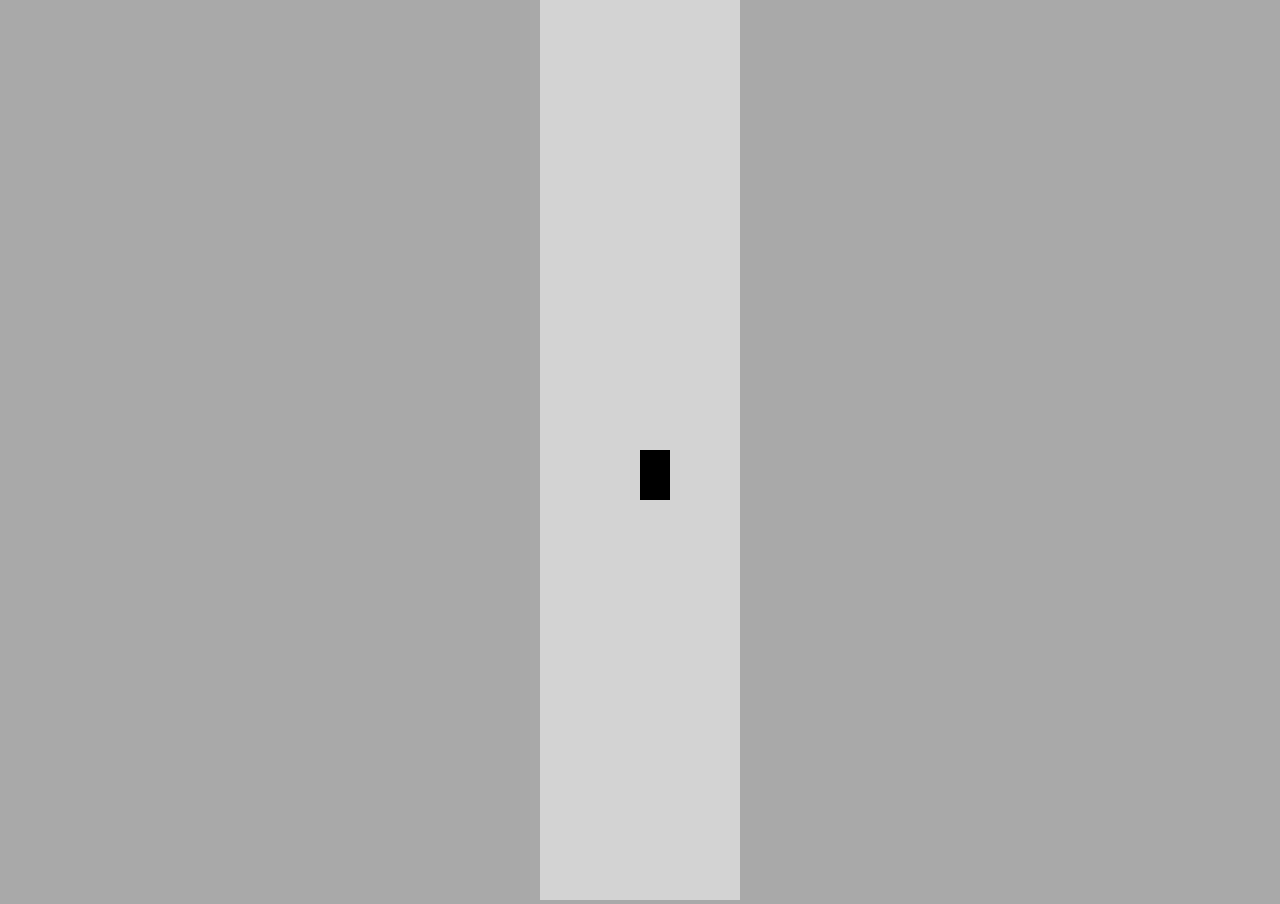
==== practice.html @ 9afbfeb2 "car movement no class model" ====
<!DOCTYPE html>
<html lang="en">
<head>
  <meta charset="UTF-8">
  <meta name="viewport" content="width=device-width, initial-scale=1.0">
  <title>Document</title>
  <style>
    body{
      margin: 0;
      text-align: center;
      overflow: hidden;
      background-color: darkgrey;
    }
    
    canvas{
      background-color:lightgrey;
    }
  </style>
</head>
<body>
  <canvas></canvas>
  <script>
    /*
    const canvas = document.querySelector('canvas');
    canvas.width = window.innerWidth; 
    canvas.height = window.innerHeight;
    const ctx = canvas.getContext('2d');
    
    ctx.fillStyle = "red"
    ctx.fillRect(100,100,100,100);
    ctx.fillStyle = "black"
    ctx.fillRect(500,300,100,100)

    ctx.beginPath()
    ctx.moveTo(100,100)
    ctx.lineTo(500,300)

    ctx.moveTo(100,200)
    ctx.lineTo(500,400)

    ctx.moveTo(200,200)
    ctx.lineTo(600,400)

    ctx.moveTo(200,100)
    ctx.lineTo(600,300)
    ctx.strokeStyle = "red"
    ctx.stroke()

    ctx.beginPath()
    ctx.arc(600,600,70,0,Math.PI * 2,false)
    ctx.strokeStyle= "green"
    ctx.stroke()
  */
  /*
  let x = 200
  let y = 200
  let dx = 9;
  let dy = 9
  function animate(){
    console.log('hello')
    ctx.clearRect(0,0,innerWidth,innerHeight)
    ctx.beginPath()
    ctx.arc(x,y,60,0,Math.PI * 2,false)
    ctx.strokeStyle= "green"
    ctx.stroke()
    if (x + 60 > innerWidth ||x-60 < 0){
      dx = -dx
    } 
    if (y + 60 > innerHeight ||y-60 < 0){
      dy = -dy
    } 
    requestAnimationFrame(animate)
    x+=dx
    y+=dy 
  }
  animate()

  

    class Circle {
      constructor(x, y, dx, dy) {
        this.x = x;
        this.y = y;
        this.dx = dx;
        this.dy = dy;
        this.radius = 50;
      }

      draw() {
        ctx.beginPath();
        ctx.arc(this.x, this.y, this.radius, 0, Math.PI * 2, false);
        ctx.fillStyle = "blue";
        ctx.fill();
      }

      move() {
        // Reverse direction if hitting canvas boundaries
        if (this.x + this.radius > innerWidth || this.x - this.radius < 0) {
          this.dx = -this.dx;
        }
        if (this.y + this.radius > innerHeight || this.y - this.radius < 0) {
          this.dy = -this.dy;
        }
        // Update position
        this.x += this.dx;
        this.y += this.dy;
      }

      update() {
        // Animate the circle
        const animate = () => {
          ctx.clearRect(0, 0, innerWidth, innerHeight); // Clear canvas
          this.move(); // Move the circle
          this.draw(); // Draw the updated circle
          requestAnimationFrame(animate); // Recursive animation
        };
        animate();
      }
    }

    const circle = new Circle(500, 500, 10, 4);
    circle.update();

    */

    const canvas = document.querySelector('canvas');
    const ctx = canvas.getContext('2d');

    // Movement flags
    let forward = false;
    let reverse = false;
    let left = false;
    let right = false;

    // Canvas setup
    canvas.height = window.innerHeight;
    canvas.width = 200;
    ctx.translate(canvas.width / 2, canvas.height / 2);

    // Draw rectangle
    function draw(x, y, width, height) {
      ctx.beginPath();
      ctx.fillStyle = "black";
      ctx.rect(x, y, width, height);
      ctx.fill();
    }

    // Movement controls
    document.addEventListener('keydown', (event) => {
      switch (event.key) {
        case 'ArrowUp':
          forward = true;
          break;
        case 'ArrowDown':
          reverse = true;
          break;
        case 'ArrowLeft':
          left = true;
          break;
        case 'ArrowRight':
          right = true;
          break;
      }
    });

    document.addEventListener('keyup', (event) => {
      switch (event.key) {
        case 'ArrowUp':
          forward = false;
          break;
        case 'ArrowDown':
          reverse = false;
          break;
        case 'ArrowLeft':
          left = false;
          break;
        case 'ArrowRight':
          right = false;
          break;
      }
    });

    // Variables for movement
    const acceleration = 0.2;
    const friction = 0.05;
    const maxSpeed = 4;
    let speed = 0;
    let x = 0;
    let y = 0;

    function move() {
      // Apply acceleration
      if (forward) {
        speed = Math.min(speed + acceleration, maxSpeed);
      }
      if (reverse) {
        speed = Math.max(speed - acceleration, -maxSpeed/2);
      }

      // Apply friction
      if (!forward && !reverse) {
        if (speed > 0) {
          speed = Math.max(speed - friction, 0);
        } else if (speed < 0) {
          speed = Math.min(speed + friction, 0);
        }
      }

      // Apply horizontal movement
      if (left) {
        x -= 2;
      }
      if (right) {
        x += 2;
      }

      // Update position
      y -= speed;
    }

    function animate() {
      ctx.clearRect(-canvas.width / 2, -canvas.height / 2, canvas.width, canvas.height);
      move();
      draw(x, y, 30, 50);
      requestAnimationFrame(animate);
    }

    animate();


  </script>
</body>
</html>
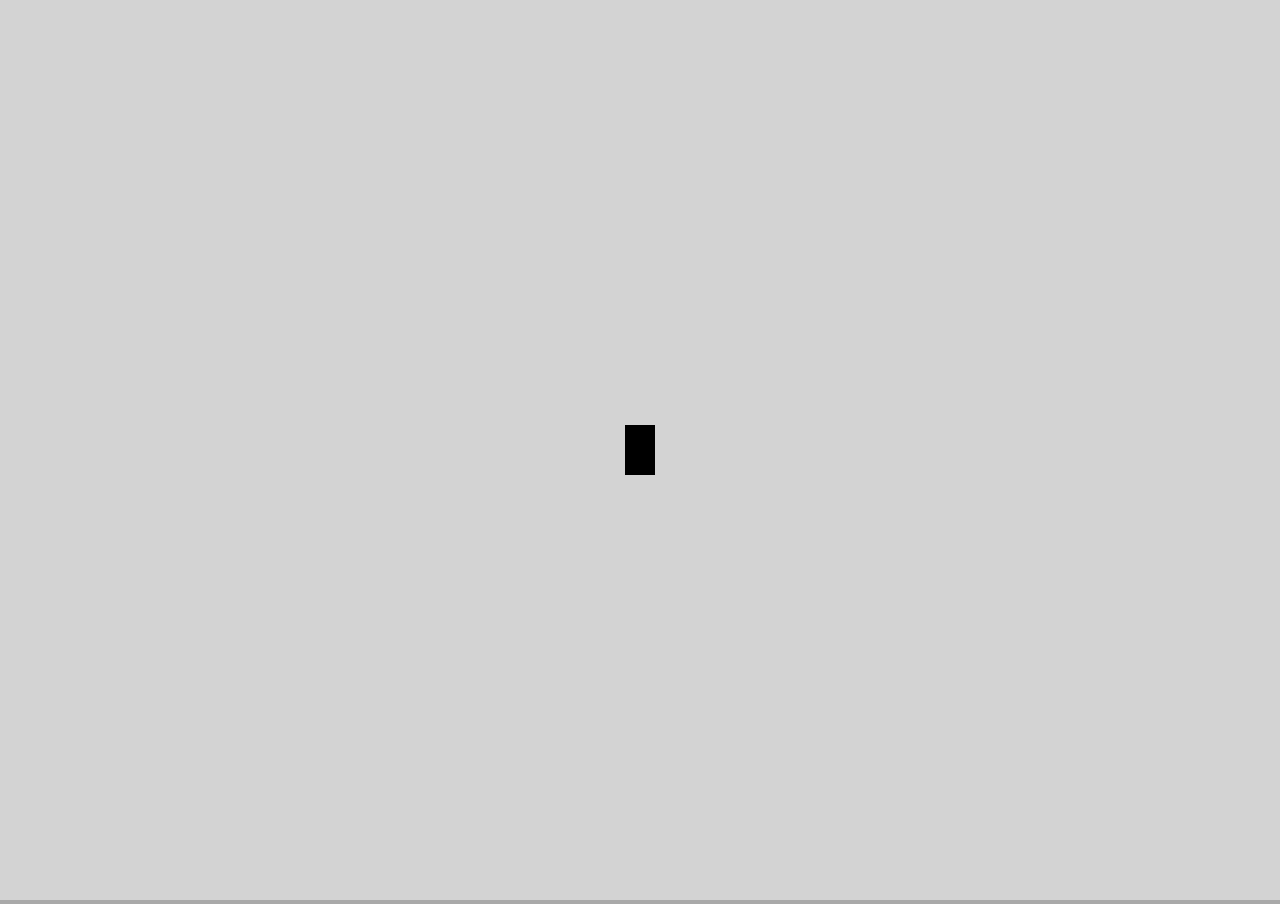
==== commit 6e282720: "added some comments" ====
--- a/practice.html
+++ b/practice.html
@@ -5,15 +5,14 @@
   <meta name="viewport" content="width=device-width, initial-scale=1.0">
   <title>Document</title>
   <style>
-    body{
+    body {
       margin: 0;
       text-align: center;
       overflow: hidden;
       background-color: darkgrey;
     }
-    
-    canvas{
-      background-color:lightgrey;
+    canvas {
+      background-color: lightgrey;
     }
   </style>
 </head>
@@ -21,148 +20,50 @@
   <canvas></canvas>
   <script>
     /*
-    const canvas = document.querySelector('canvas');
-    canvas.width = window.innerWidth; 
-    canvas.height = window.innerHeight;
-    const ctx = canvas.getContext('2d');
-    
-    ctx.fillStyle = "red"
-    ctx.fillRect(100,100,100,100);
-    ctx.fillStyle = "black"
-    ctx.fillRect(500,300,100,100)
-
-    ctx.beginPath()
-    ctx.moveTo(100,100)
-    ctx.lineTo(500,300)
-
-    ctx.moveTo(100,200)
-    ctx.lineTo(500,400)
-
-    ctx.moveTo(200,200)
-    ctx.lineTo(600,400)
-
-    ctx.moveTo(200,100)
-    ctx.lineTo(600,300)
-    ctx.strokeStyle = "red"
-    ctx.stroke()
-
-    ctx.beginPath()
-    ctx.arc(600,600,70,0,Math.PI * 2,false)
-    ctx.strokeStyle= "green"
-    ctx.stroke()
-  */
-  /*
-  let x = 200
-  let y = 200
-  let dx = 9;
-  let dy = 9
-  function animate(){
-    console.log('hello')
-    ctx.clearRect(0,0,innerWidth,innerHeight)
-    ctx.beginPath()
-    ctx.arc(x,y,60,0,Math.PI * 2,false)
-    ctx.strokeStyle= "green"
-    ctx.stroke()
-    if (x + 60 > innerWidth ||x-60 < 0){
-      dx = -dx
-    } 
-    if (y + 60 > innerHeight ||y-60 < 0){
-      dy = -dy
-    } 
-    requestAnimationFrame(animate)
-    x+=dx
-    y+=dy 
-  }
-  animate()
-
-  
-
-    class Circle {
-      constructor(x, y, dx, dy) {
-        this.x = x;
-        this.y = y;
-        this.dx = dx;
-        this.dy = dy;
-        this.radius = 50;
-      }
-
-      draw() {
-        ctx.beginPath();
-        ctx.arc(this.x, this.y, this.radius, 0, Math.PI * 2, false);
-        ctx.fillStyle = "blue";
-        ctx.fill();
-      }
-
-      move() {
-        // Reverse direction if hitting canvas boundaries
-        if (this.x + this.radius > innerWidth || this.x - this.radius < 0) {
-          this.dx = -this.dx;
-        }
-        if (this.y + this.radius > innerHeight || this.y - this.radius < 0) {
-          this.dy = -this.dy;
-        }
-        // Update position
-        this.x += this.dx;
-        this.y += this.dy;
-      }
-
-      update() {
-        // Animate the circle
-        const animate = () => {
-          ctx.clearRect(0, 0, innerWidth, innerHeight); // Clear canvas
-          this.move(); // Move the circle
-          this.draw(); // Draw the updated circle
-          requestAnimationFrame(animate); // Recursive animation
-        };
-        animate();
-      }
-    }
-
-    const circle = new Circle(500, 500, 10, 4);
-    circle.update();
-
-    */
-
+    // Select the canvas element and get the 2D rendering context
     const canvas = document.querySelector('canvas');
     const ctx = canvas.getContext('2d');
 
-    // Movement flags
+    // Movement flags to track user input
     let forward = false;
     let reverse = false;
     let left = false;
     let right = false;
 
-    // Canvas setup
+    // Set canvas dimensions to fill the entire screen
     canvas.height = window.innerHeight;
     canvas.width = 200;
+
+    // Translate the coordinate system to center the canvas horizontally and vertically
     ctx.translate(canvas.width / 2, canvas.height / 2);
 
-    // Draw rectangle
+    // Function to draw a rectangle at the specified position
     function draw(x, y, width, height) {
       ctx.beginPath();
-      ctx.fillStyle = "black";
-      ctx.rect(x, y, width, height);
-      ctx.fill();
-    }
-
-    // Movement controls
+      ctx.fillStyle = "black"; // Set the rectangle's color
+      ctx.rect(x, y, width, height); // Define the rectangle's position and size
+      ctx.fill(); // Render the rectangle
+    }
+
+    // Listen for key presses and set movement flags accordingly
     document.addEventListener('keydown', (event) => {
       switch (event.key) {
-        case 'ArrowUp':
+        case 'ArrowUp': // Move forward
           forward = true;
           break;
-        case 'ArrowDown':
+        case 'ArrowDown': // Move backward
           reverse = true;
           break;
-        case 'ArrowLeft':
+        case 'ArrowLeft': // Move left
           left = true;
           break;
-        case 'ArrowRight':
+        case 'ArrowRight': // Move right
           right = true;
           break;
       }
     });
 
+    // Listen for key releases and reset movement flags
     document.addEventListener('keyup', (event) => {
       switch (event.key) {
         case 'ArrowUp':
@@ -180,54 +81,179 @@
       }
     });
 
-    // Variables for movement
-    const acceleration = 0.2;
-    const friction = 0.05;
-    const maxSpeed = 4;
-    let speed = 0;
-    let x = 0;
-    let y = 0;
-
+    // Movement-related variables
+    const acceleration = 0.2; // Acceleration rate
+    const friction = 0.05; // Friction to reduce speed when not moving
+    const maxSpeed = 4; // Maximum forward speed
+    let speed = 0; // Initial speed
+    let x = 0; // Initial horizontal position
+    let y = 0; // Initial vertical position
+
+    // Function to handle movement logic
     function move() {
-      // Apply acceleration
+      // Increase speed when moving forward, up to maxSpeed
       if (forward) {
         speed = Math.min(speed + acceleration, maxSpeed);
       }
+      // Decrease speed when reversing, with a maximum reverse speed
       if (reverse) {
-        speed = Math.max(speed - acceleration, -maxSpeed/2);
-      }
-
-      // Apply friction
+        speed = Math.max(speed - acceleration, -maxSpeed / 2);
+      }
+
+      // Apply friction to gradually stop movement when no key is pressed
       if (!forward && !reverse) {
         if (speed > 0) {
-          speed = Math.max(speed - friction, 0);
+          speed = Math.max(speed - friction, 0); // Gradually reduce positive speed
         } else if (speed < 0) {
-          speed = Math.min(speed + friction, 0);
-        }
-      }
-
-      // Apply horizontal movement
+          speed = Math.min(speed + friction, 0); // Gradually reduce negative speed
+        }
+      }
+
+      // Move horizontally when left or right keys are pressed
       if (left) {
-        x -= 2;
+        x -= 2; // Move left
       }
       if (right) {
-        x += 2;
-      }
-
-      // Update position
+        x += 2; // Move right
+      }
+
+      // Update vertical position based on speed
       y -= speed;
     }
 
+    // Main animation loop
     function animate() {
+      // Clear the canvas before each frame
       ctx.clearRect(-canvas.width / 2, -canvas.height / 2, canvas.width, canvas.height);
-      move();
-      draw(x, y, 30, 50);
+      move(); // Update position based on input
+      draw(x, y, 30, 50); // Draw the rectangle at the updated position
+      requestAnimationFrame(animate); // Recursively call animate for the next frame
+    }
+
+    // Start the animation loop
+    animate();
+
+    */
+
+    // Select the canvas element and get the 2D rendering context
+    const canvas = document.querySelector('canvas');
+    const ctx = canvas.getContext('2d');
+
+    // Set canvas dimensions to fill the screen
+    canvas.height = window.innerHeight;
+    canvas.width = window.innerWidth;
+
+    // Translate the coordinate system to center the canvas
+    ctx.translate(canvas.width / 2, canvas.height / 2);
+
+    // Rectangle class to handle movement and rendering
+    class Rectangle {
+      constructor(x, y, width, height) {
+        this.x = x; // Initial x-position
+        this.y = y; // Initial y-position
+        this.width = width; // Rectangle width
+        this.height = height; // Rectangle height
+
+        this.forward = false; // Move forward (up)
+        this.reverse = false; // Move backward (down)
+        this.left = false; // Turn left
+        this.right = false; // Turn right
+
+        this.acceleration = 0.2; // Speed increase rate
+        this.friction = 0.05; // Gradual slowdown
+        this.maxSpeed = 4; // Maximum speed
+        this.speed = 0; // Current speed
+        this.angle = 0; // Rotation angle for direction
+
+        this.addEventListeners(); // Enable keyboard controls
+      }
+
+      // Draw the rectangle on the canvas
+      draw(ctx) {
+        ctx.save(); // Save the current canvas state
+        ctx.translate(this.x, this.y); // Move to rectangle's position
+        ctx.rotate(this.angle); // Rotate for direction
+        ctx.fillStyle = "black"; // Rectangle color
+        ctx.fillRect(-this.width / 2, -this.height / 2, this.width, this.height); // Draw rectangle centered
+        ctx.restore(); // Restore canvas state
+      }
+
+      // Update position and handle boundaries
+      move() {
+        // Adjust speed based on forward/reverse input
+        if (this.forward) {
+          this.speed = Math.min(this.speed + this.acceleration, this.maxSpeed);
+        }
+        if (this.reverse) {
+          this.speed = Math.max(this.speed - this.acceleration, -this.maxSpeed / 2);
+        }
+
+        // Apply friction when no input
+        if (!this.forward && !this.reverse) {
+          if (this.speed > 0) this.speed = Math.max(this.speed - this.friction, 0);
+          if (this.speed < 0) this.speed = Math.min(this.speed + this.friction, 0);
+        }
+
+        // Adjust angle based on left/right input
+        if (this.left) this.angle -= 0.05; // Rotate left
+        if (this.right) this.angle += 0.05; // Rotate right
+
+        // Update position based on speed and angle
+        this.x += Math.cos(this.angle) * this.speed;
+        this.y += Math.sin(this.angle) * this.speed;
+
+        // Prevent rectangle from going out of canvas
+        const boundaryX = canvas.width / 2 - this.width / 2;
+        const boundaryY = canvas.height / 2 - this.height / 2;
+        this.x = Math.max(-boundaryX, Math.min(boundaryX, this.x));
+        this.y = Math.max(-boundaryY, Math.min(boundaryY, this.y));
+      }
+
+      // Add event listeners for keyboard controls
+      addEventListeners() {
+        document.addEventListener("keydown", (event) => {
+          switch (event.key) {
+            case "ArrowUp": this.forward = true; break;
+            case "ArrowDown": this.reverse = true; break;
+            case "ArrowLeft": this.left = true; break;
+            case "ArrowRight": this.right = true; break;
+          }
+        });
+
+        document.addEventListener("keyup", (event) => {
+          switch (event.key) {
+            case "ArrowUp": this.forward = false; break;
+            case "ArrowDown": this.reverse = false; break;
+            case "ArrowLeft": this.left = false; break;
+            case "ArrowRight": this.right = false; break;
+          }
+        });
+      }
+    }
+
+    // Create the rectangle object
+    const rectangle = new Rectangle(0, 0, 30, 50);
+
+    // Animation loop
+    function animate() {
+      // Clear the entire canvas
+      ctx.clearRect(-canvas.width / 2, -canvas.height / 2, canvas.width, canvas.height);
+
+      // Update the rectangle's movement
+      rectangle.move();
+
+      // Draw the rectangle
+      rectangle.draw(ctx);
+
+      // Request the next animation frame
       requestAnimationFrame(animate);
     }
 
+    // Start the animation
     animate();
+
 
 
   </script>
 </body>
-</html>+</html>
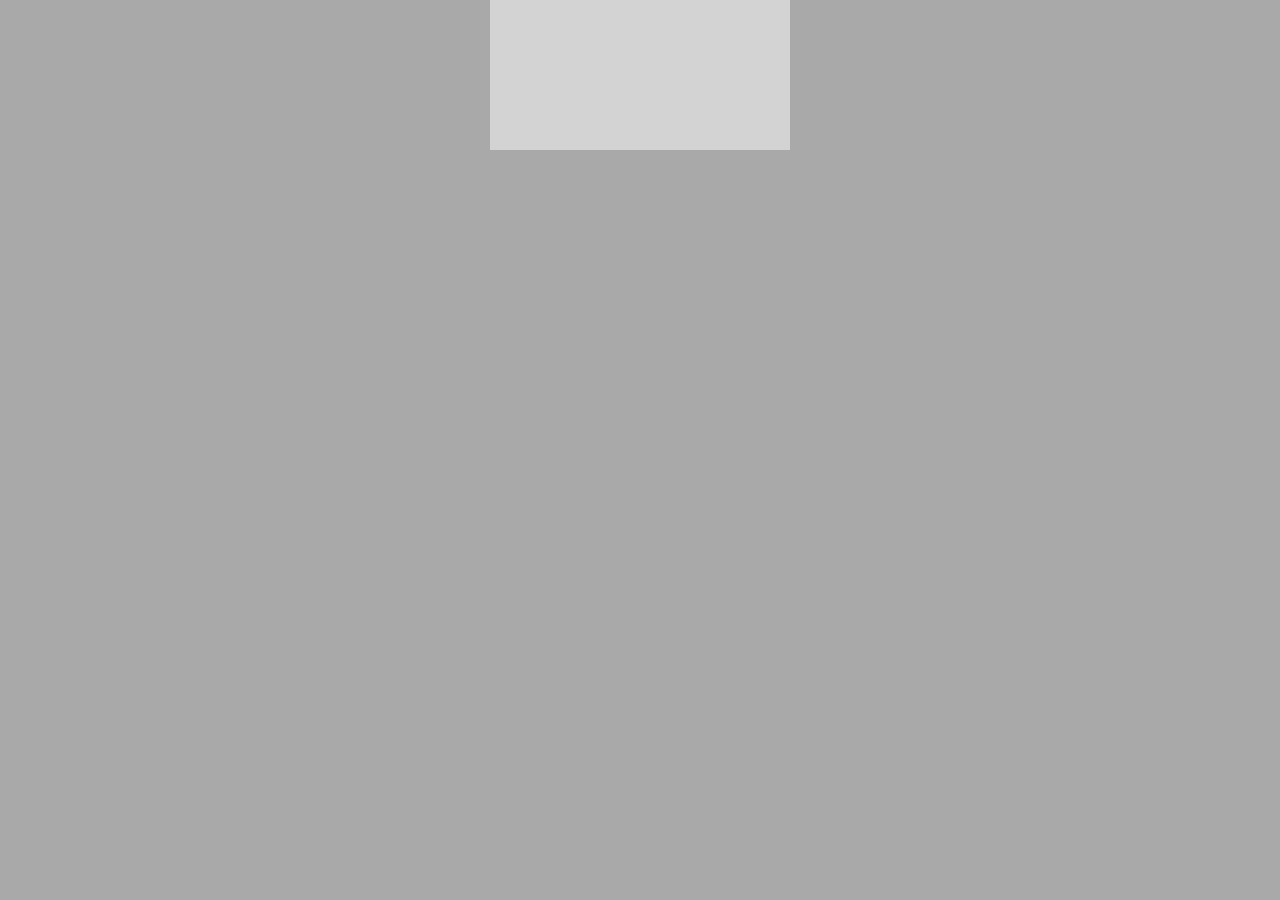
==== commit 9a66c7a7: "seperate practice js file" ====
--- a/practice.html
+++ b/practice.html
@@ -19,241 +19,6 @@
 <body>
   <canvas></canvas>
   <script>
-    /*
-    // Select the canvas element and get the 2D rendering context
-    const canvas = document.querySelector('canvas');
-    const ctx = canvas.getContext('2d');
-
-    // Movement flags to track user input
-    let forward = false;
-    let reverse = false;
-    let left = false;
-    let right = false;
-
-    // Set canvas dimensions to fill the entire screen
-    canvas.height = window.innerHeight;
-    canvas.width = 200;
-
-    // Translate the coordinate system to center the canvas horizontally and vertically
-    ctx.translate(canvas.width / 2, canvas.height / 2);
-
-    // Function to draw a rectangle at the specified position
-    function draw(x, y, width, height) {
-      ctx.beginPath();
-      ctx.fillStyle = "black"; // Set the rectangle's color
-      ctx.rect(x, y, width, height); // Define the rectangle's position and size
-      ctx.fill(); // Render the rectangle
-    }
-
-    // Listen for key presses and set movement flags accordingly
-    document.addEventListener('keydown', (event) => {
-      switch (event.key) {
-        case 'ArrowUp': // Move forward
-          forward = true;
-          break;
-        case 'ArrowDown': // Move backward
-          reverse = true;
-          break;
-        case 'ArrowLeft': // Move left
-          left = true;
-          break;
-        case 'ArrowRight': // Move right
-          right = true;
-          break;
-      }
-    });
-
-    // Listen for key releases and reset movement flags
-    document.addEventListener('keyup', (event) => {
-      switch (event.key) {
-        case 'ArrowUp':
-          forward = false;
-          break;
-        case 'ArrowDown':
-          reverse = false;
-          break;
-        case 'ArrowLeft':
-          left = false;
-          break;
-        case 'ArrowRight':
-          right = false;
-          break;
-      }
-    });
-
-    // Movement-related variables
-    const acceleration = 0.2; // Acceleration rate
-    const friction = 0.05; // Friction to reduce speed when not moving
-    const maxSpeed = 4; // Maximum forward speed
-    let speed = 0; // Initial speed
-    let x = 0; // Initial horizontal position
-    let y = 0; // Initial vertical position
-
-    // Function to handle movement logic
-    function move() {
-      // Increase speed when moving forward, up to maxSpeed
-      if (forward) {
-        speed = Math.min(speed + acceleration, maxSpeed);
-      }
-      // Decrease speed when reversing, with a maximum reverse speed
-      if (reverse) {
-        speed = Math.max(speed - acceleration, -maxSpeed / 2);
-      }
-
-      // Apply friction to gradually stop movement when no key is pressed
-      if (!forward && !reverse) {
-        if (speed > 0) {
-          speed = Math.max(speed - friction, 0); // Gradually reduce positive speed
-        } else if (speed < 0) {
-          speed = Math.min(speed + friction, 0); // Gradually reduce negative speed
-        }
-      }
-
-      // Move horizontally when left or right keys are pressed
-      if (left) {
-        x -= 2; // Move left
-      }
-      if (right) {
-        x += 2; // Move right
-      }
-
-      // Update vertical position based on speed
-      y -= speed;
-    }
-
-    // Main animation loop
-    function animate() {
-      // Clear the canvas before each frame
-      ctx.clearRect(-canvas.width / 2, -canvas.height / 2, canvas.width, canvas.height);
-      move(); // Update position based on input
-      draw(x, y, 30, 50); // Draw the rectangle at the updated position
-      requestAnimationFrame(animate); // Recursively call animate for the next frame
-    }
-
-    // Start the animation loop
-    animate();
-
-    */
-
-    // Select the canvas element and get the 2D rendering context
-    const canvas = document.querySelector('canvas');
-    const ctx = canvas.getContext('2d');
-
-    // Set canvas dimensions to fill the screen
-    canvas.height = window.innerHeight;
-    canvas.width = window.innerWidth;
-
-    // Translate the coordinate system to center the canvas
-    ctx.translate(canvas.width / 2, canvas.height / 2);
-
-    // Rectangle class to handle movement and rendering
-    class Rectangle {
-      constructor(x, y, width, height) {
-        this.x = x; // Initial x-position
-        this.y = y; // Initial y-position
-        this.width = width; // Rectangle width
-        this.height = height; // Rectangle height
-
-        this.forward = false; // Move forward (up)
-        this.reverse = false; // Move backward (down)
-        this.left = false; // Turn left
-        this.right = false; // Turn right
-
-        this.acceleration = 0.2; // Speed increase rate
-        this.friction = 0.05; // Gradual slowdown
-        this.maxSpeed = 4; // Maximum speed
-        this.speed = 0; // Current speed
-        this.angle = 0; // Rotation angle for direction
-
-        this.addEventListeners(); // Enable keyboard controls
-      }
-
-      // Draw the rectangle on the canvas
-      draw(ctx) {
-        ctx.save(); // Save the current canvas state
-        ctx.translate(this.x, this.y); // Move to rectangle's position
-        ctx.rotate(this.angle); // Rotate for direction
-        ctx.fillStyle = "black"; // Rectangle color
-        ctx.fillRect(-this.width / 2, -this.height / 2, this.width, this.height); // Draw rectangle centered
-        ctx.restore(); // Restore canvas state
-      }
-
-      // Update position and handle boundaries
-      move() {
-        // Adjust speed based on forward/reverse input
-        if (this.forward) {
-          this.speed = Math.min(this.speed + this.acceleration, this.maxSpeed);
-        }
-        if (this.reverse) {
-          this.speed = Math.max(this.speed - this.acceleration, -this.maxSpeed / 2);
-        }
-
-        // Apply friction when no input
-        if (!this.forward && !this.reverse) {
-          if (this.speed > 0) this.speed = Math.max(this.speed - this.friction, 0);
-          if (this.speed < 0) this.speed = Math.min(this.speed + this.friction, 0);
-        }
-
-        // Adjust angle based on left/right input
-        if (this.left) this.angle -= 0.05; // Rotate left
-        if (this.right) this.angle += 0.05; // Rotate right
-
-        // Update position based on speed and angle
-        this.x += Math.cos(this.angle) * this.speed;
-        this.y += Math.sin(this.angle) * this.speed;
-
-        // Prevent rectangle from going out of canvas
-        const boundaryX = canvas.width / 2 - this.width / 2;
-        const boundaryY = canvas.height / 2 - this.height / 2;
-        this.x = Math.max(-boundaryX, Math.min(boundaryX, this.x));
-        this.y = Math.max(-boundaryY, Math.min(boundaryY, this.y));
-      }
-
-      // Add event listeners for keyboard controls
-      addEventListeners() {
-        document.addEventListener("keydown", (event) => {
-          switch (event.key) {
-            case "ArrowUp": this.forward = true; break;
-            case "ArrowDown": this.reverse = true; break;
-            case "ArrowLeft": this.left = true; break;
-            case "ArrowRight": this.right = true; break;
-          }
-        });
-
-        document.addEventListener("keyup", (event) => {
-          switch (event.key) {
-            case "ArrowUp": this.forward = false; break;
-            case "ArrowDown": this.reverse = false; break;
-            case "ArrowLeft": this.left = false; break;
-            case "ArrowRight": this.right = false; break;
-          }
-        });
-      }
-    }
-
-    // Create the rectangle object
-    const rectangle = new Rectangle(0, 0, 30, 50);
-
-    // Animation loop
-    function animate() {
-      // Clear the entire canvas
-      ctx.clearRect(-canvas.width / 2, -canvas.height / 2, canvas.width, canvas.height);
-
-      // Update the rectangle's movement
-      rectangle.move();
-
-      // Draw the rectangle
-      rectangle.draw(ctx);
-
-      // Request the next animation frame
-      requestAnimationFrame(animate);
-    }
-
-    // Start the animation
-    animate();
-
-
-
   </script>
 </body>
 </html>
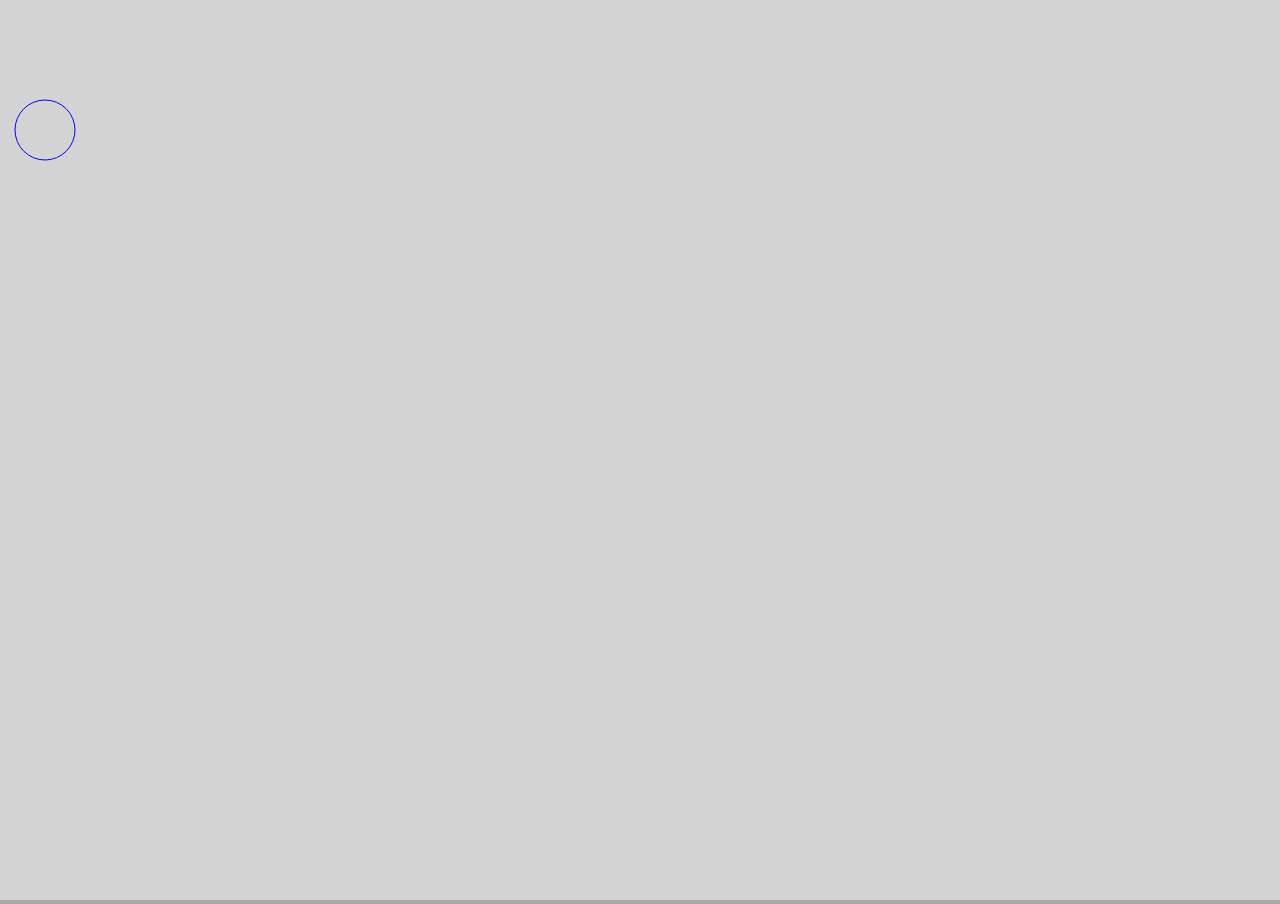
==== commit 13a608c4: "canvas" ====
--- a/practice.html
+++ b/practice.html
@@ -18,7 +18,6 @@
 </head>
 <body>
   <canvas></canvas>
-  <script>
-  </script>
+  <script src="practice.js"></script>
 </body>
 </html>
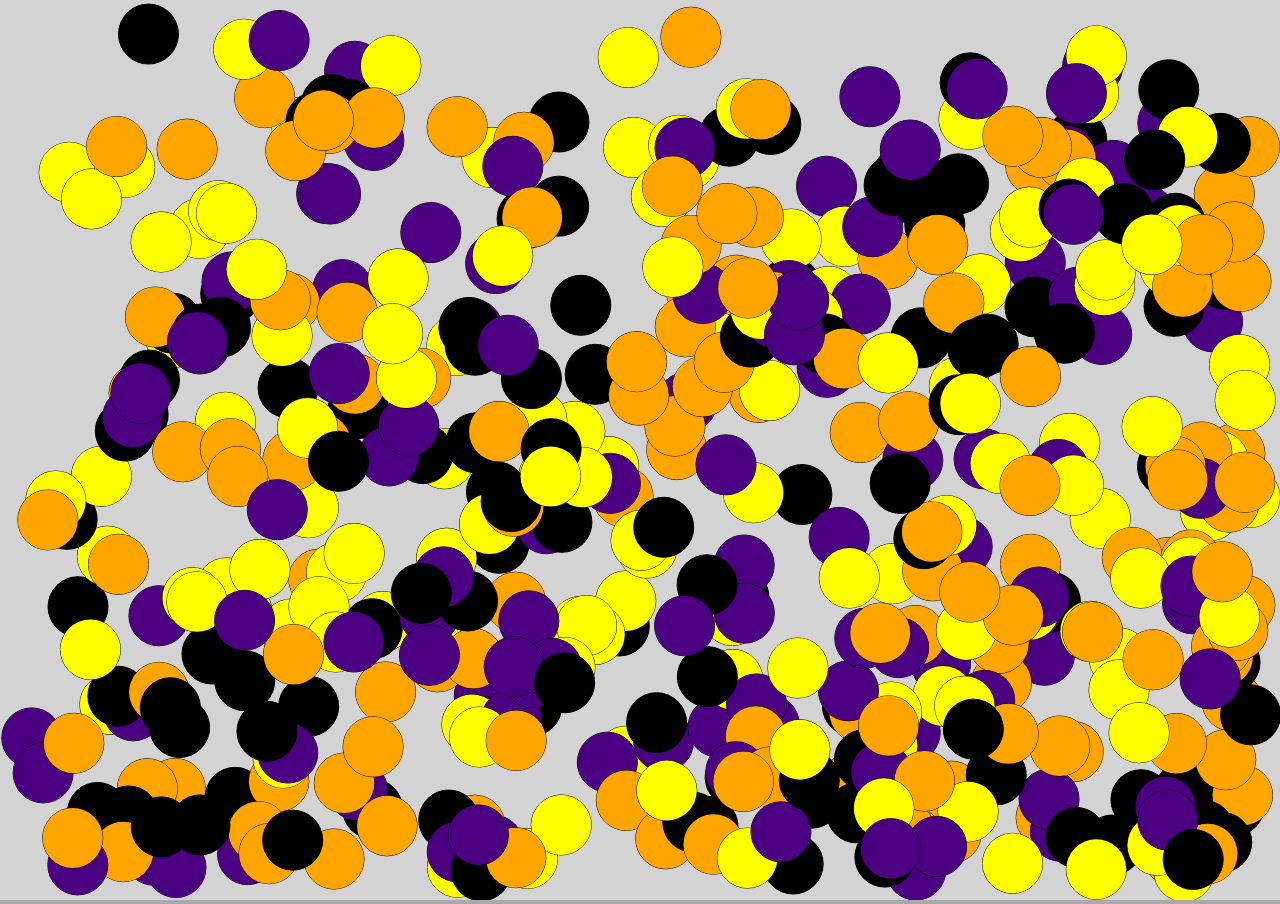
==== commit 046f6263: "new css file" ====
--- a/practice.html
+++ b/practice.html
@@ -4,17 +4,7 @@
   <meta charset="UTF-8">
   <meta name="viewport" content="width=device-width, initial-scale=1.0">
   <title>Document</title>
-  <style>
-    body {
-      margin: 0;
-      text-align: center;
-      overflow: hidden;
-      background-color: darkgrey;
-    }
-    canvas {
-      background-color: lightgrey;
-    }
-  </style>
+  <link rel="stylesheet" href="practice.css">
 </head>
 <body>
   <canvas></canvas>
--- a/practice.css
+++ b/practice.css
@@ -0,0 +1,9 @@
+body {
+  margin: 0;
+  text-align: center;
+  overflow: hidden;
+  background-color: darkgrey;
+}
+canvas {
+  background-color: lightgrey;
+}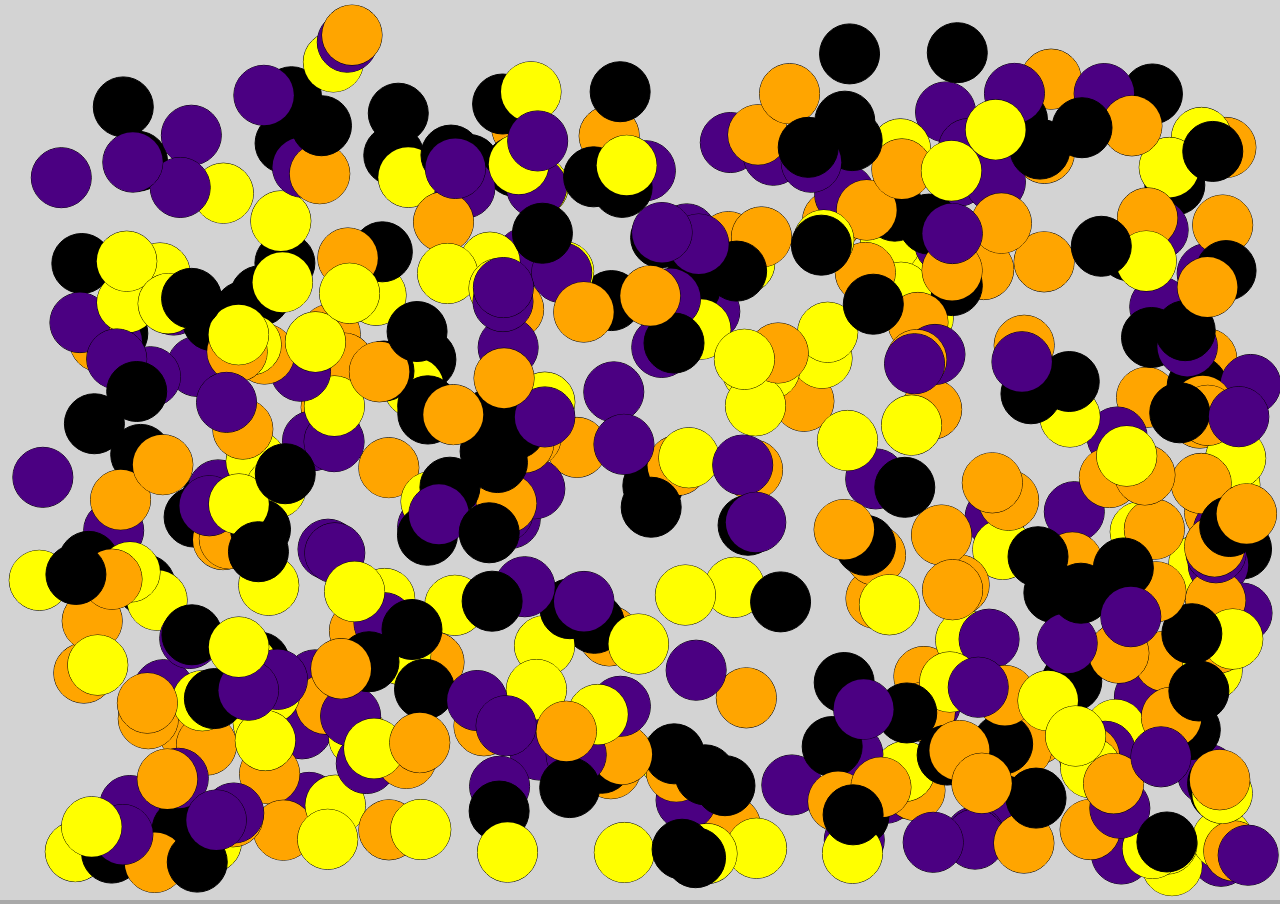
==== commit b1719847: "comments" ====
--- a/practice.html
+++ b/practice.html
@@ -4,10 +4,13 @@
   <meta charset="UTF-8">
   <meta name="viewport" content="width=device-width, initial-scale=1.0">
   <title>Document</title>
+  <link href="https://cdn.jsdelivr.net/npm/bootstrap@5.0.2/dist/css/bootstrap.min.css" rel="stylesheet" integrity="sha384-EVSTQN3/azprG1Anm3QDgpJLIm9Nao0Yz1ztcQTwFspd3yD65VohhpuuCOmLASjC" crossorigin="anonymous">
   <link rel="stylesheet" href="practice.css">
+
 </head>
 <body>
   <canvas></canvas>
   <script src="practice.js"></script>
+  <script src="https://cdn.jsdelivr.net/npm/bootstrap@5.0.2/dist/js/bootstrap.bundle.min.js" integrity="sha384-MrcW6ZMFYlzcLA8Nl+NtUVF0sA7MsXsP1UyJoMp4YLEuNSfAP+JcXn/tWtIaxVXM" crossorigin="anonymous"></script>
 </body>
 </html>
--- a/practice.css
+++ b/practice.css
@@ -1,9 +1,10 @@
 body {
-  margin: 0;
-  text-align: center;
-  overflow: hidden;
-  background-color: darkgrey;
+  margin: 0; /* Removes default margin to ensure full-page coverage */
+  text-align: center; /* Centers inline content horizontally */
+  overflow: hidden; /* Prevents scrolling by hiding any overflowing content */
+  background-color: darkgrey; /* Sets the background color of the page */
 }
+
 canvas {
-  background-color: lightgrey;
-}+  background-color: lightgrey; /* Sets the background color of the canvas element */
+}
